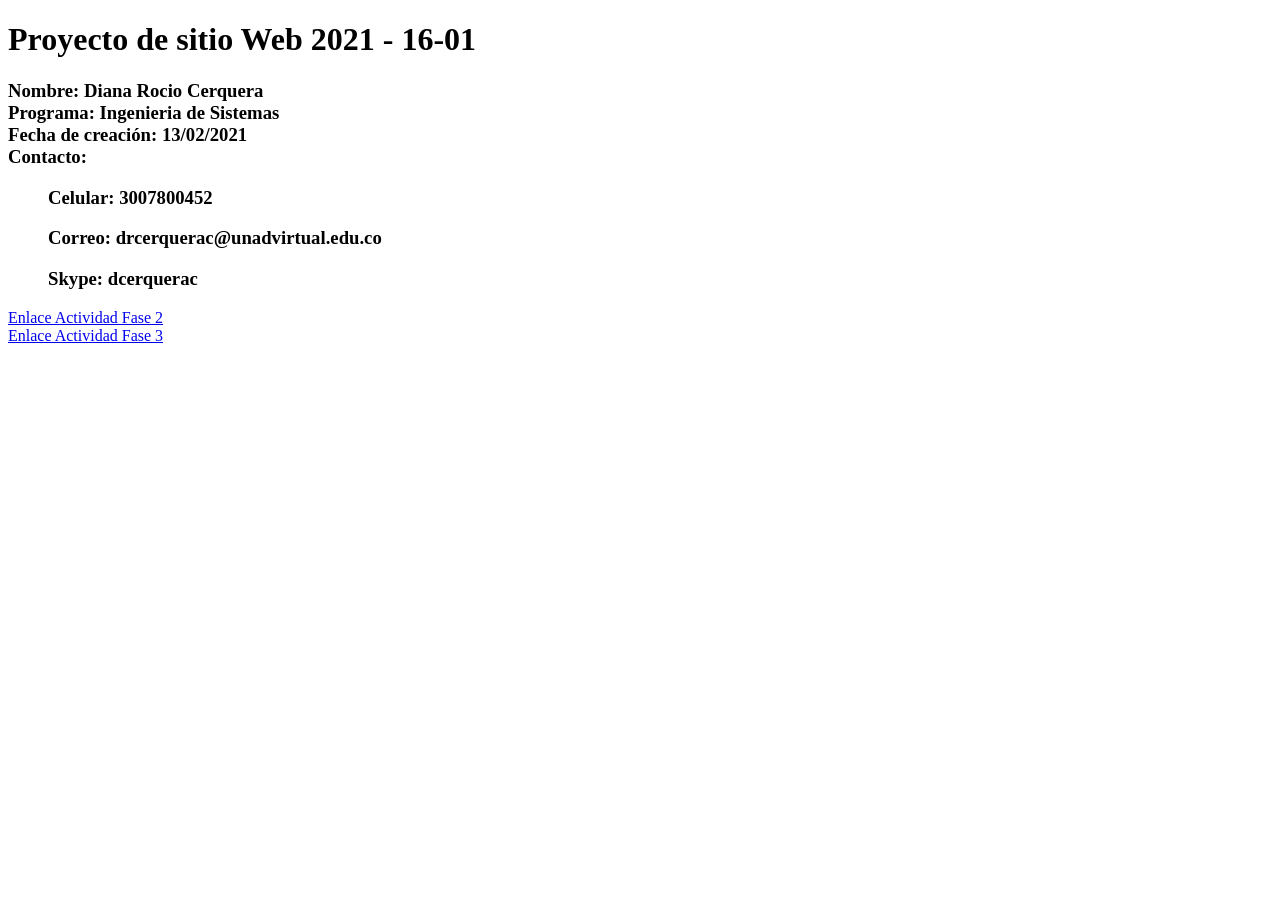
==== index.html @ 7460ed7a "Update index.html" ====
<!DOCTYPE html>
<html lang="en">
<head>
    <meta charset="UTF-8">
    <meta name="viewport" content="width=device-width, initial-scale=1.0">
    <title>Document</title>
</head>
<body>
    <h1>Proyecto de sitio Web 2021 - 16-01 </h1>
    <h3>
        <p>
            Nombre: Diana Rocio Cerquera<br>
            Programa: Ingenieria de Sistemas<br>
            Fecha de creación: 13/02/2021<br>
            Contacto: <br>
                      <ul>Celular: 3007800452</ul>
                      <ul>Correo: drcerquerac@unadvirtual.edu.co</ul>
                      <ul>Skype: dcerquerac</ul>
        </p>
    </h3>
    <p>
        <a href="Fase2/desing.html">Enlace Actividad Fase 2</a><br>
        <a href="Fase3/index.html">Enlace Actividad Fase 3</a>
    </p>
</body>
</html>
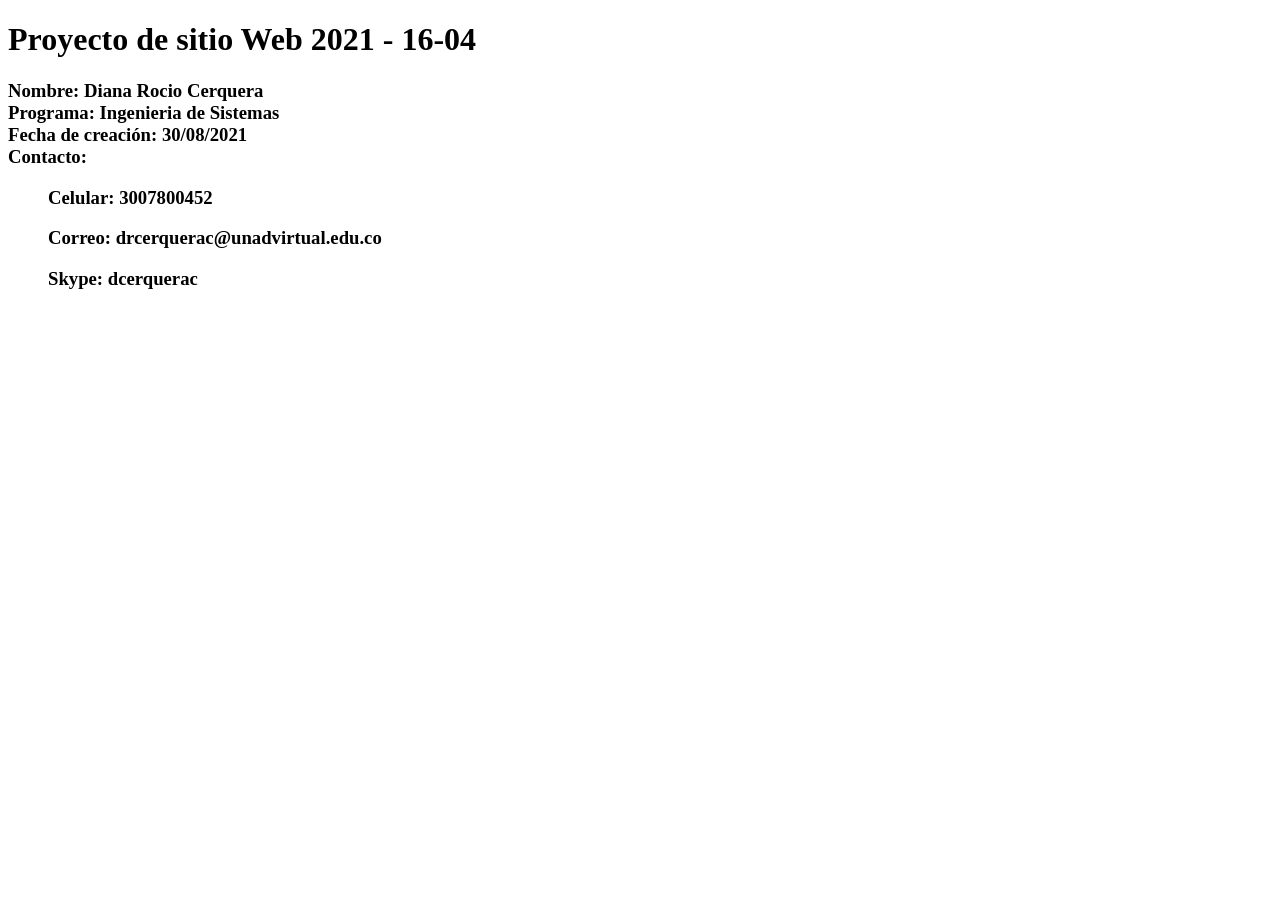
==== commit 70b32370: "Fase 1 Uso de etiquetas de HTML" ====
--- a/index.html
+++ b/index.html
@@ -6,21 +6,17 @@
     <title>Document</title>
 </head>
 <body>
-    <h1>Proyecto de sitio Web 2021 - 16-01 </h1>
+    <h1>Proyecto de sitio Web 2021 - 16-04 </h1>
     <h3>
         <p>
             Nombre: Diana Rocio Cerquera<br>
             Programa: Ingenieria de Sistemas<br>
-            Fecha de creación: 13/02/2021<br>
+            Fecha de creación: 30/08/2021<br>
             Contacto: <br>
                       <ul>Celular: 3007800452</ul>
                       <ul>Correo: drcerquerac@unadvirtual.edu.co</ul>
                       <ul>Skype: dcerquerac</ul>
         </p>
     </h3>
-    <p>
-        <a href="Fase2/desing.html">Enlace Actividad Fase 2</a><br>
-        <a href="Fase3/index.html">Enlace Actividad Fase 3</a>
-    </p>
 </body>
-</html>
+</html>
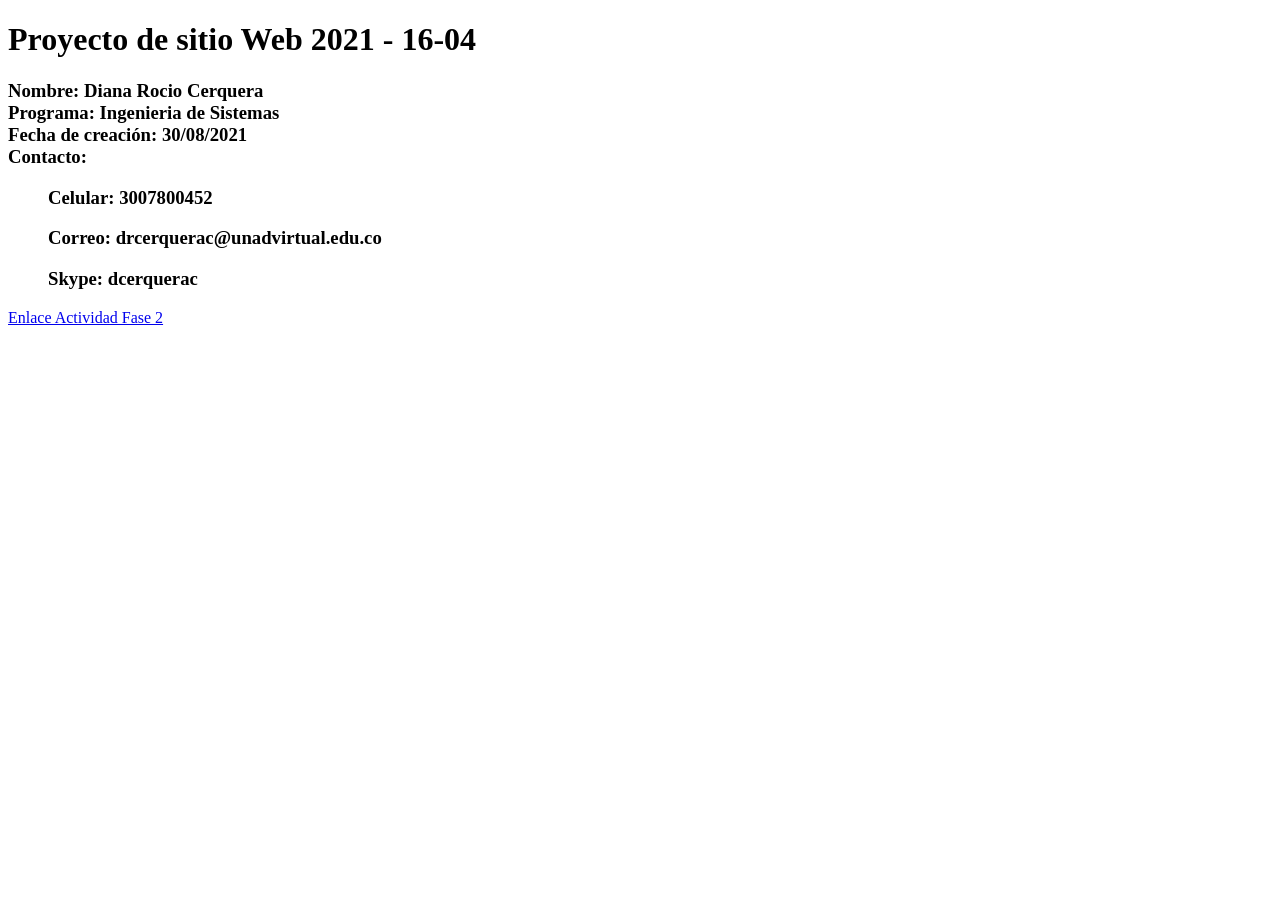
==== commit cae1cae3: "Update index.html" ====
--- a/index.html
+++ b/index.html
@@ -18,5 +18,8 @@
                       <ul>Skype: dcerquerac</ul>
         </p>
     </h3>
+     <p>
+        <a href="Fase2/desing.html">Enlace Actividad Fase 2</a><br>
+     </p>
 </body>
-</html>+</html>
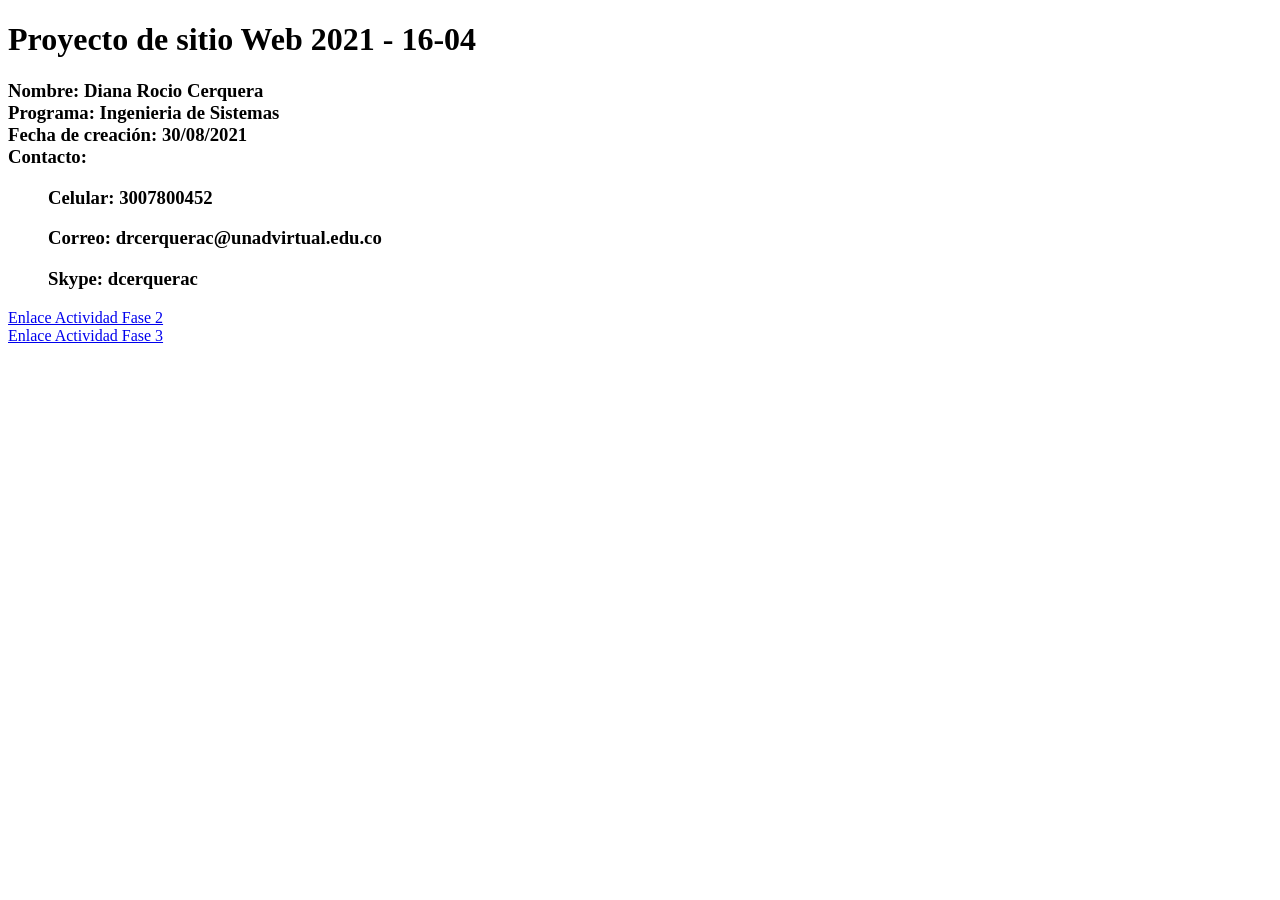
==== commit 7e2bb701: "Update index.html" ====
--- a/index.html
+++ b/index.html
@@ -20,6 +20,7 @@
     </h3>
      <p>
         <a href="Fase2/desing.html">Enlace Actividad Fase 2</a><br>
+         <a href="Fase3/index.html">Enlace Actividad Fase 3</a><br>
      </p>
 </body>
 </html>
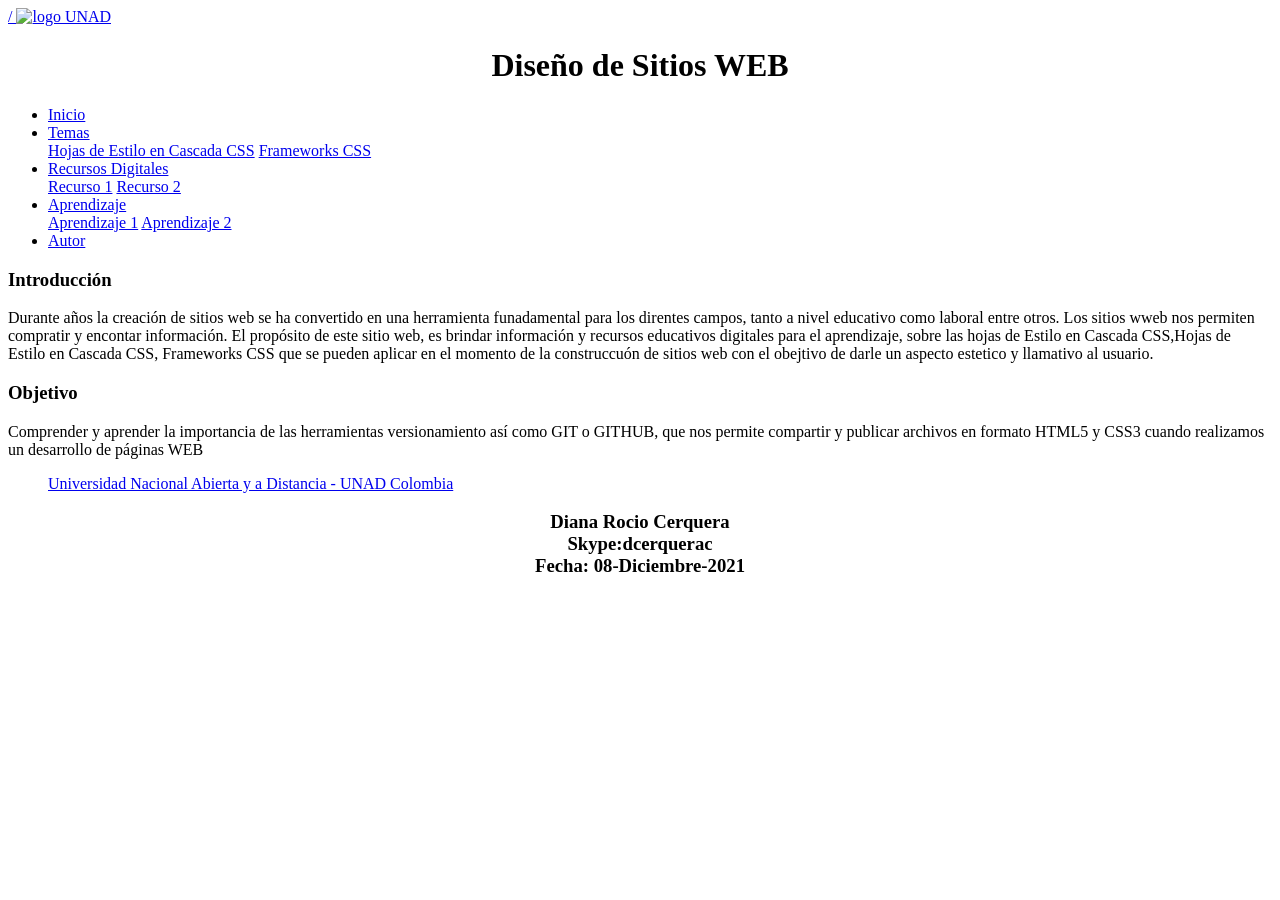
==== commit 75e6d1d2: "Update index.html" ====
--- a/index.html
+++ b/index.html
@@ -1,26 +1,78 @@
-<!DOCTYPE html>
-<html lang="en">
+﻿<!DOCTYPE html>
+
+<html lang="en" xmlns="http://www.w3.org/1999/xhtml">
 <head>
-    <meta charset="UTF-8">
-    <meta name="viewport" content="width=device-width, initial-scale=1.0">
-    <title>Document</title>
+    <meta charset="utf-8" />
+    <title>Diseño de Sitios Web</title>
+    <link rel="stylesheet" href="CSS/Estilo.css"/>
 </head>
 <body>
-    <h1>Proyecto de sitio Web 2021 - 16-04 </h1>
-    <h3>
-        <p>
-            Nombre: Diana Rocio Cerquera<br>
-            Programa: Ingenieria de Sistemas<br>
-            Fecha de creación: 30/08/2021<br>
-            Contacto: <br>
-                      <ul>Celular: 3007800452</ul>
-                      <ul>Correo: drcerquerac@unadvirtual.edu.co</ul>
-                      <ul>Skype: dcerquerac</ul>
+    <header>
+        <a href="https://www.unad.edu.co/"> / <img src="Imagenes/Logo_UNAD.png" alt="logo UNAD" /></a>
+        <h1 style="text-align: center;"> Diseño de Sitios WEB</h1>
+    </header>
+    <nav>
+        <ul class="menu">
+            <li><a href="Index.html">Inicio</a></li>
+            <li class="boton">
+                <a href="#">Temas</a>
+                <div class="listaDesplegable">
+                    <a href="Tema1.html">Hojas de Estilo en Cascada CSS</a>
+                    <a href="Tema2.html">Frameworks CSS</a>
+                </div>
+            </li>
+            <li class="boton">
+                <a href="#">Recursos Digitales</a>
+                <div class="listaDesplegable">
+                    <a href="RecursosDig1.html">Recurso 1</a>
+                    <a href="RecursosDig2.html">Recurso 2</a>
+                </div>
+            </li>
+            <li class="boton">
+                <a href="#">Aprendizaje</a>
+                <div class="listaDesplegable">
+                    <a href="Aprendizaje1.html">Aprendizaje 1</a>
+                    <a href="Aprendizaje2.html">Aprendizaje 2</a>
+                    
+                </div>
+            </li>
+            <li><a href="acerca.html">Autor</a></li>
+        </ul>
+    </nav>
+    <section class="contenedor">
+        <section class="central">
+            <article>
+                <h3>Introducción</h3>
+                <p>Durante años la creación de sitios web se ha convertido en una herramienta funadamental para los direntes campos, tanto a nivel educativo como laboral entre otros. Los sitios wweb nos permiten compratir y encontar 
+                    información. El propósito de este sitio web, es brindar información y recursos educativos digitales para el aprendizaje,
+                    sobre las hojas de Estilo en Cascada CSS,Hojas de Estilo en Cascada CSS, Frameworks CSS que se pueden
+                    aplicar en el momento de la construccuón de sitios web con el obejtivo de darle un aspecto estetico y llamativo al usuario.</p>
+            </article>
+            <article>
+                <h3>Objetivo</h3>
+                <p>Comprender y aprender la importancia de las herramientas versionamiento así como GIT o GITHUB, que nos permite compartir y publicar archivos en formato HTML5 y CSS3 cuando realizamos un desarrollo de páginas WEB</p>
+            </article>
+        </section>
+        <aside>            
+            <div class="fb-page" data-href="https://www.facebook.com/UniversidadUNAD" data-tabs="timeline" data-width="" data-height="" data-small-header="false" data-adapt-container-width="true" data-hide-cover="false" data-show-facepile="true">
+                <blockquote cite="https://www.facebook.com/UniversidadUNAD" class="fb-xfbml-parse-ignore">
+                    <a href="https://www.facebook.com/UniversidadUNAD">Universidad Nacional Abierta y a Distancia - UNAD Colombia</a>
+                </blockquote>
+            </div>
+        </aside>
+    </section>
+
+    <footer style="max-resolution: max-width:90%">
+           
+        <p >
+            <h3 style="text-align: center;">Diana Rocio Cerquera<br>
+                Skype:dcerquerac<br>
+                Fecha: 08-Diciembre-2021</h3>
         </p>
-    </h3>
-     <p>
-        <a href="Fase2/desing.html">Enlace Actividad Fase 2</a><br>
-         <a href="Fase3/index.html">Enlace Actividad Fase 3</a><br>
-     </p>
+        
+
+    </footer>
+    <div id="fb-root"></div>
+    <script async defer crossorigin="anonymous" src="https://connect.facebook.net/es_LA/sdk.js#xfbml=1&version=v11.0" nonce="UB8WO6A2"></script>
 </body>
 </html>
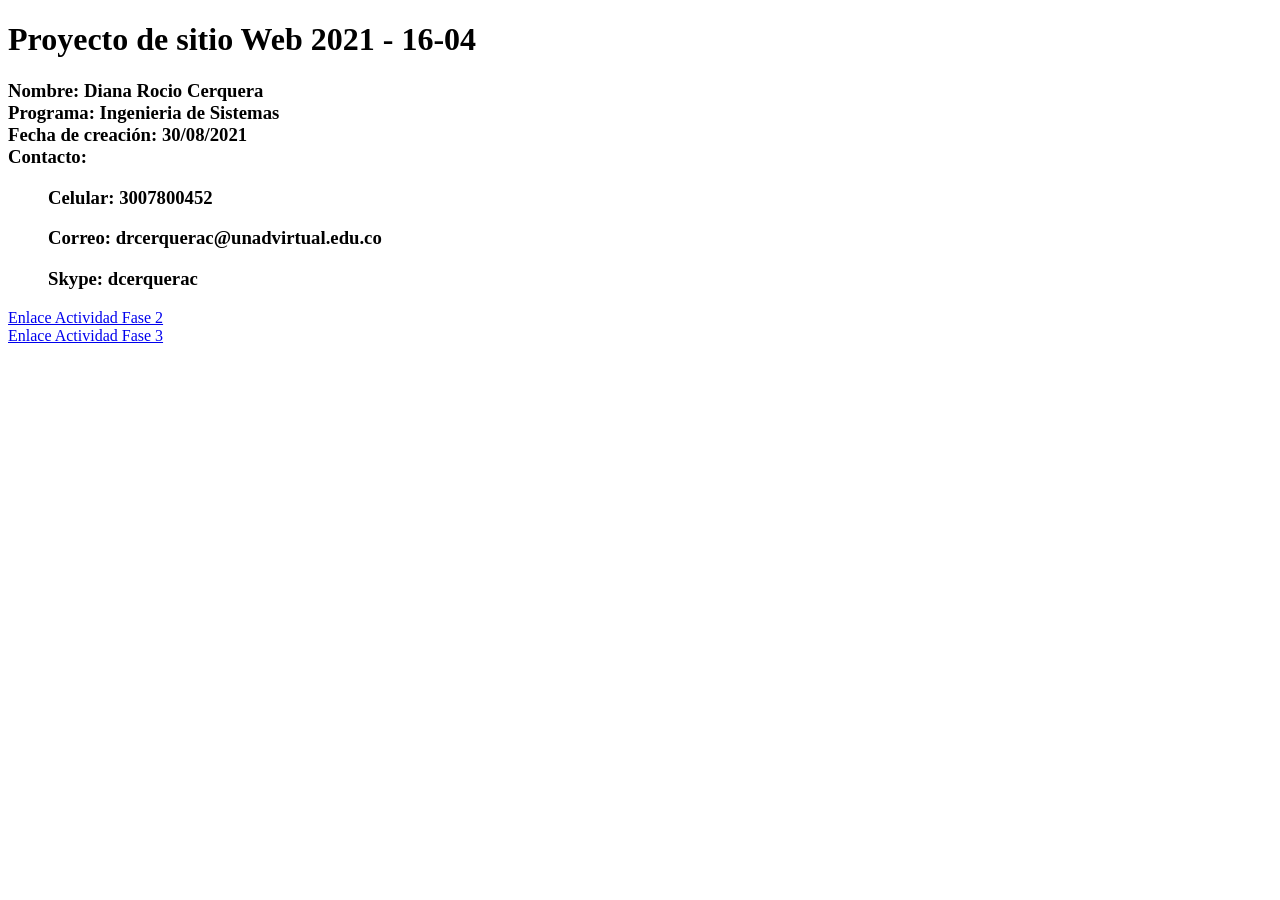
==== commit fe17a4ca: "Update index.html" ====
--- a/index.html
+++ b/index.html
@@ -1,78 +1,26 @@
-﻿<!DOCTYPE html>
-
-<html lang="en" xmlns="http://www.w3.org/1999/xhtml">
+<!DOCTYPE html>
+<html lang="en">
 <head>
-    <meta charset="utf-8" />
-    <title>Diseño de Sitios Web</title>
-    <link rel="stylesheet" href="CSS/Estilo.css"/>
+    <meta charset="UTF-8">
+    <meta name="viewport" content="width=device-width, initial-scale=1.0">
+    <title>Document</title>
 </head>
 <body>
-    <header>
-        <a href="https://www.unad.edu.co/"> / <img src="Imagenes/Logo_UNAD.png" alt="logo UNAD" /></a>
-        <h1 style="text-align: center;"> Diseño de Sitios WEB</h1>
-    </header>
-    <nav>
-        <ul class="menu">
-            <li><a href="Index.html">Inicio</a></li>
-            <li class="boton">
-                <a href="#">Temas</a>
-                <div class="listaDesplegable">
-                    <a href="Tema1.html">Hojas de Estilo en Cascada CSS</a>
-                    <a href="Tema2.html">Frameworks CSS</a>
-                </div>
-            </li>
-            <li class="boton">
-                <a href="#">Recursos Digitales</a>
-                <div class="listaDesplegable">
-                    <a href="RecursosDig1.html">Recurso 1</a>
-                    <a href="RecursosDig2.html">Recurso 2</a>
-                </div>
-            </li>
-            <li class="boton">
-                <a href="#">Aprendizaje</a>
-                <div class="listaDesplegable">
-                    <a href="Aprendizaje1.html">Aprendizaje 1</a>
-                    <a href="Aprendizaje2.html">Aprendizaje 2</a>
-                    
-                </div>
-            </li>
-            <li><a href="acerca.html">Autor</a></li>
-        </ul>
-    </nav>
-    <section class="contenedor">
-        <section class="central">
-            <article>
-                <h3>Introducción</h3>
-                <p>Durante años la creación de sitios web se ha convertido en una herramienta funadamental para los direntes campos, tanto a nivel educativo como laboral entre otros. Los sitios wweb nos permiten compratir y encontar 
-                    información. El propósito de este sitio web, es brindar información y recursos educativos digitales para el aprendizaje,
-                    sobre las hojas de Estilo en Cascada CSS,Hojas de Estilo en Cascada CSS, Frameworks CSS que se pueden
-                    aplicar en el momento de la construccuón de sitios web con el obejtivo de darle un aspecto estetico y llamativo al usuario.</p>
-            </article>
-            <article>
-                <h3>Objetivo</h3>
-                <p>Comprender y aprender la importancia de las herramientas versionamiento así como GIT o GITHUB, que nos permite compartir y publicar archivos en formato HTML5 y CSS3 cuando realizamos un desarrollo de páginas WEB</p>
-            </article>
-        </section>
-        <aside>            
-            <div class="fb-page" data-href="https://www.facebook.com/UniversidadUNAD" data-tabs="timeline" data-width="" data-height="" data-small-header="false" data-adapt-container-width="true" data-hide-cover="false" data-show-facepile="true">
-                <blockquote cite="https://www.facebook.com/UniversidadUNAD" class="fb-xfbml-parse-ignore">
-                    <a href="https://www.facebook.com/UniversidadUNAD">Universidad Nacional Abierta y a Distancia - UNAD Colombia</a>
-                </blockquote>
-            </div>
-        </aside>
-    </section>
-
-    <footer style="max-resolution: max-width:90%">
-           
-        <p >
-            <h3 style="text-align: center;">Diana Rocio Cerquera<br>
-                Skype:dcerquerac<br>
-                Fecha: 08-Diciembre-2021</h3>
+    <h1>Proyecto de sitio Web 2021 - 16-04 </h1>
+    <h3>
+        <p>
+            Nombre: Diana Rocio Cerquera<br>
+            Programa: Ingenieria de Sistemas<br>
+            Fecha de creación: 30/08/2021<br>
+            Contacto: <br>
+                      <ul>Celular: 3007800452</ul>
+                      <ul>Correo: drcerquerac@unadvirtual.edu.co</ul>
+                      <ul>Skype: dcerquerac</ul>
         </p>
-        
-
-    </footer>
-    <div id="fb-root"></div>
-    <script async defer crossorigin="anonymous" src="https://connect.facebook.net/es_LA/sdk.js#xfbml=1&version=v11.0" nonce="UB8WO6A2"></script>
+    </h3>
+     <p>
+        <a href="Fase2/desing.html">Enlace Actividad Fase 2</a><br>
+        <a href="Fase3/index.html">Enlace Actividad Fase 3</a><br>
+     </p>
 </body>
 </html>
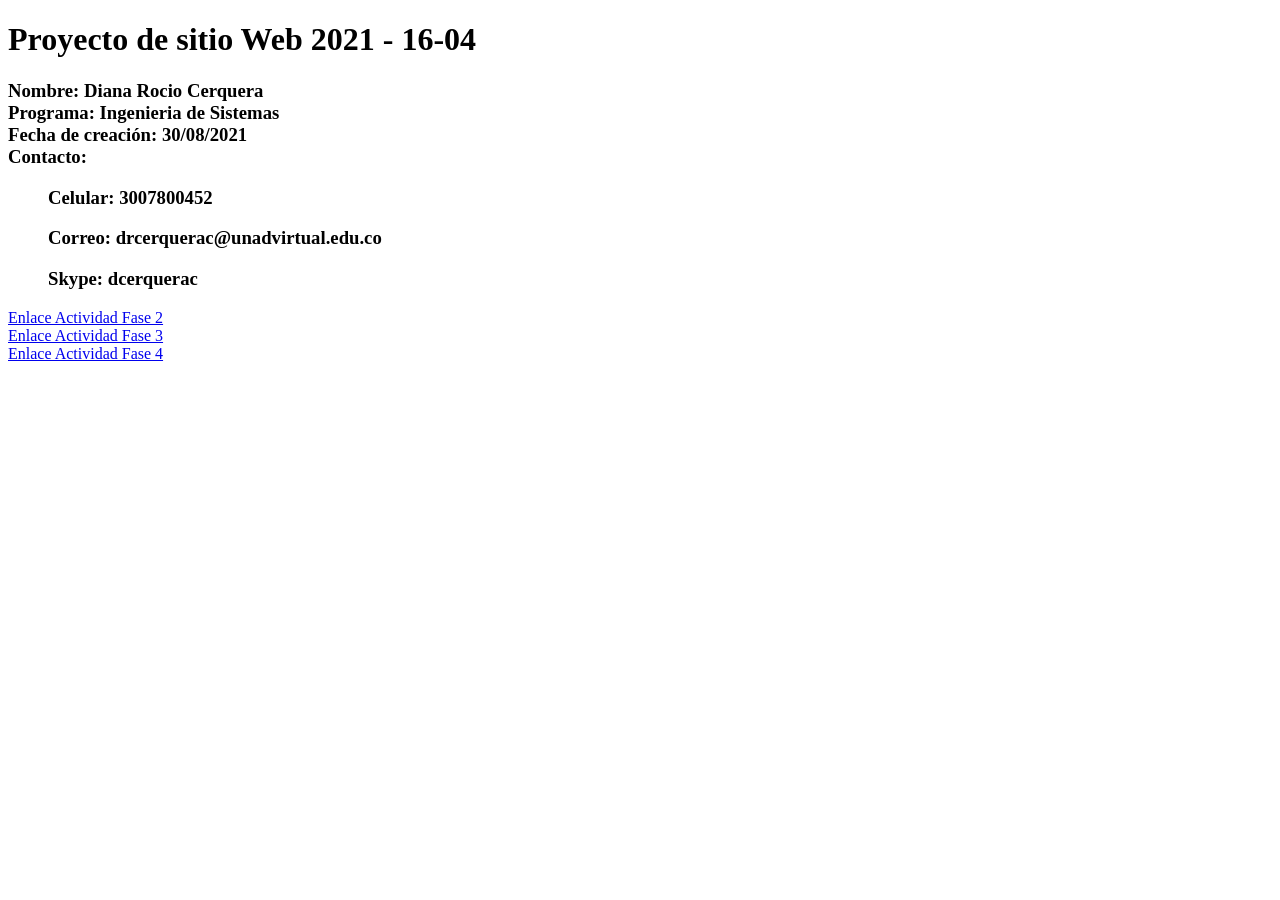
==== commit 90e1baea: "Update index.html" ====
--- a/index.html
+++ b/index.html
@@ -21,6 +21,7 @@
      <p>
         <a href="Fase2/desing.html">Enlace Actividad Fase 2</a><br>
         <a href="Fase3/index.html">Enlace Actividad Fase 3</a><br>
+        <a href="Fase4/index.html">Enlace Actividad Fase 4</a><br>
      </p>
 </body>
 </html>
